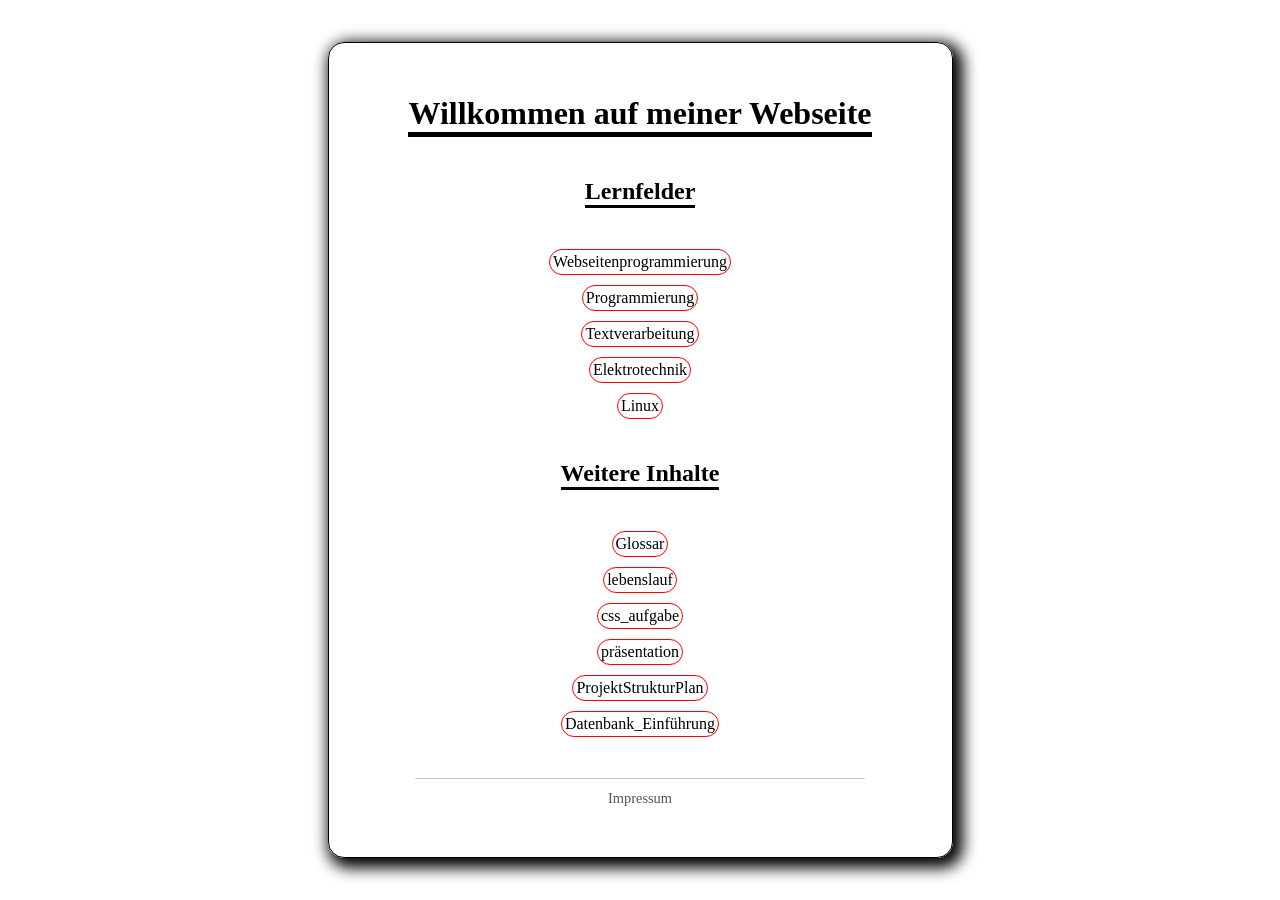
==== index.html @ b41bc8cd "Pfade für GitHub Pages korrigiert" ====
<!DOCTYPE html>
<html lang="de">
<head>
    <meta charset="UTF-8">
    <link rel="stylesheet" href="index.css">
    <title>Mein Webserver</title>
</head>
<body class="container">
    <h1>Willkommen auf meiner Webseite</h1>

    <h2>Lernfelder</h2>
    <ul class="liste">
        <li class="lernfeld"><a href="lernfeld/lernfeld-uebersicht-2.html">Webseitenprogrammierung</a></li>
        <li class="lernfeld"><a href="lernfeld/lernfeld-uebersicht-3.html">Programmierung</a></li>
        <li class="lernfeld"><a href="lernfeld/lernfeld-uebersicht-4.html">Textverarbeitung</a></li>
        <li class="lernfeld"><a href="lernfeld/lernfeld-uebersicht-6.html">Elektrotechnik</a></li>
        <li class="lernfeld"><a href="lernfeld/lernfeld-uebersicht-5.html">Linux</a></li>
    </ul>

    <h2>Weitere Inhalte</h2>
    <ul class= "liste">
        <li class="lernfeld"><a href="./glossar.html">Glossar</a></li>
        <li class="lernfeld"><a href="./secure/lebenslauf.html">lebenslauf</a></li>
        <li class="lernfeld"><a href="./css_aufgaben.html">css_aufgabe</a></li>
        <li class="lernfeld"><a href="./reveal.js/index.html">präsentation</a></li>
        <li class="lernfeld"><a href="./ProjektStrukturPlan">ProjektStrukturPlan</a></li>
        <li class="lernfeld"><a href="./Datenbank_Einführung">Datenbank_Einführung</a></li>
    </ul>

    <footer class="footer">
        <a href="./impressum.html" class="impressum-link">Impressum</a>
    </footer>
</body>
</html>
---- index.css ----
body {

	display: flex;
	align-items: center;
	border: 1px solid black;
	border-radius: 16px;
	flex-direction: column;
	justify-content: center;
	width: 625px;
	box-shadow: 5px 5px 15px 5px #000000;

}

html {

    	height: 100%;
	display: flex;
	justify-content: center;
	align-items: center;

}



.liste {

	display: flex;
	align-items: center;
	flex-direction: column;
	justify-content: center;
	text-decoration: none;
	padding-left: 0px;
	list-style: none;

}


.lernfeld {
	
	text-decoration: none;
	border: 1px solid red;
    	padding: 3px;
	border-radius: 16px;
	margin: 5px;
}

.lernfeld:hover {

	background-color:#EB5E5E;
	

}

a {


        text-decoration: none;
        color: black;
}


h1 {

	border-bottom: 5px solid black;

}

h2 {

	border-bottom: 3px solid black;

}

.footer {
        margin-top: 20px;
        margin-bottom: 20px;
        padding-top: 10px;
        border-top: 1px solid #ccc; 
        width: 80%;
        text-align: center;
}

.impressum-link {
        font-size: 0.9em;
        color: #555;
        text-decoration: none;
}

.impressum-link:hover {
        text-decoration: underline;
        color: black;
}

.container {
        display: flex;
        flex-direction: column;
        align-items: center;
        justify-content: center;
        width: 625px;
        border: 1px solid black;
        border-radius: 16px;
        box-shadow: 5px 5px 15px 5px #000000;
        padding: 30px;
        box-sizing: border-box;
        background-color: white;
}
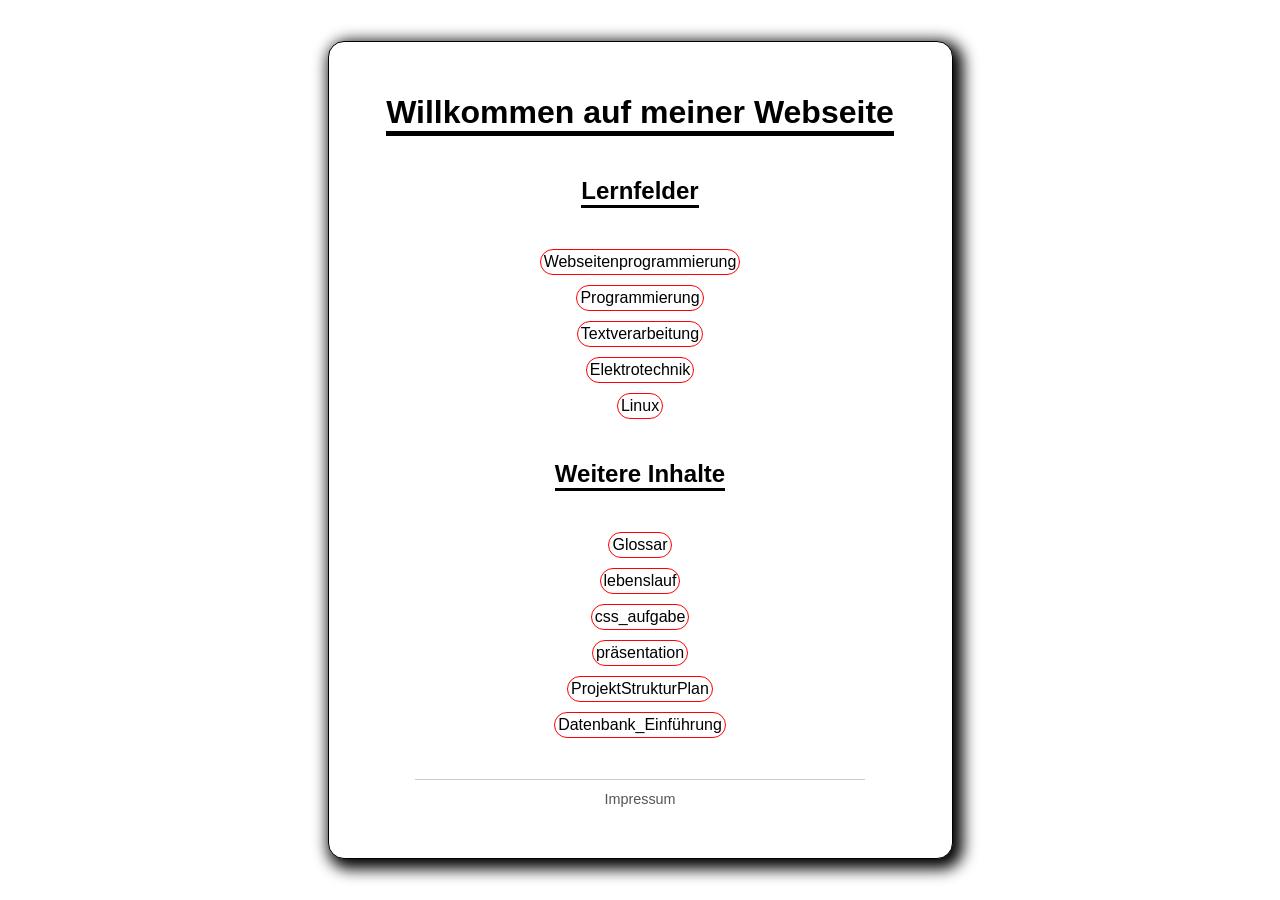
==== commit ca3c8c5b: "update firefox compartiebel" ====
--- a/index.html
+++ b/index.html
@@ -5,7 +5,10 @@
     <link rel="stylesheet" href="index.css">
     <title>Mein Webserver</title>
 </head>
-<body class="container">
+<body>
+
+<main class="container">
+
     <h1>Willkommen auf meiner Webseite</h1>
 
     <h2>Lernfelder</h2>
@@ -30,6 +33,9 @@
     <footer class="footer">
         <a href="./impressum.html" class="impressum-link">Impressum</a>
     </footer>
+
+</main>
+
 </body>
 </html>
 
--- a/index.css
+++ b/index.css
@@ -1,25 +1,22 @@
-body {
-
-	display: flex;
-	align-items: center;
-	border: 1px solid black;
-	border-radius: 16px;
-	flex-direction: column;
-	justify-content: center;
-	width: 625px;
-	box-shadow: 5px 5px 15px 5px #000000;
-
+* {
+    box-sizing: border-box;
 }
 
 html {
-
-    	height: 100%;
-	display: flex;
-	justify-content: center;
-	align-items: center;
-
+    min-height: 100%;
 }
 
+body {
+    display: flex;
+    justify-content: center;
+    align-items: center;
+
+    min-height: 100vh;
+    margin: 0;
+
+    font-family: Arial, sans-serif;
+    background-color: white;
+}
 
 
 .liste {
@@ -95,12 +92,13 @@
         display: flex;
         flex-direction: column;
         align-items: center;
-        justify-content: center;
         width: 625px;
+        max-width: 95%;
+
         border: 1px solid black;
         border-radius: 16px;
         box-shadow: 5px 5px 15px 5px #000000;
+
         padding: 30px;
-        box-sizing: border-box;
         background-color: white;
 }
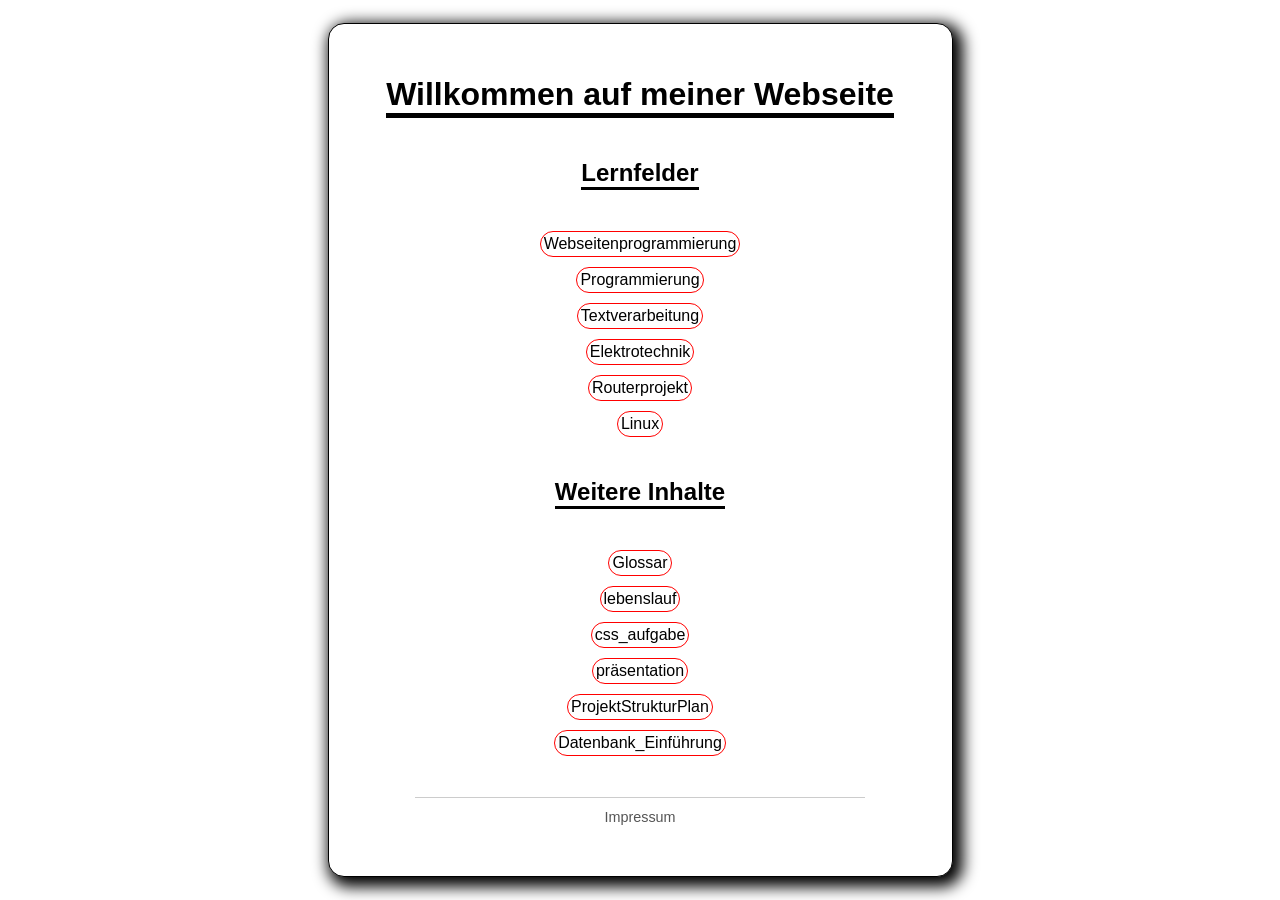
==== commit a5bdffd2: "Routerprojekt in index.html" ====
--- a/index.html
+++ b/index.html
@@ -16,7 +16,8 @@
         <li class="lernfeld"><a href="lernfeld/lernfeld-uebersicht-2.html">Webseitenprogrammierung</a></li>
         <li class="lernfeld"><a href="lernfeld/lernfeld-uebersicht-3.html">Programmierung</a></li>
         <li class="lernfeld"><a href="lernfeld/lernfeld-uebersicht-4.html">Textverarbeitung</a></li>
-        <li class="lernfeld"><a href="lernfeld/lernfeld-uebersicht-6.html">Elektrotechnik</a></li>
+        <li class="lernfeld"><a href="lernfeld/lernfeld-uebersicht-6.html">Elektrotechnik</a></li>  
+        <li class="lernfeld"><a href="./Routerprojekt/">Routerprojekt</a></li>
         <li class="lernfeld"><a href="lernfeld/lernfeld-uebersicht-5.html">Linux</a></li>
     </ul>
 
